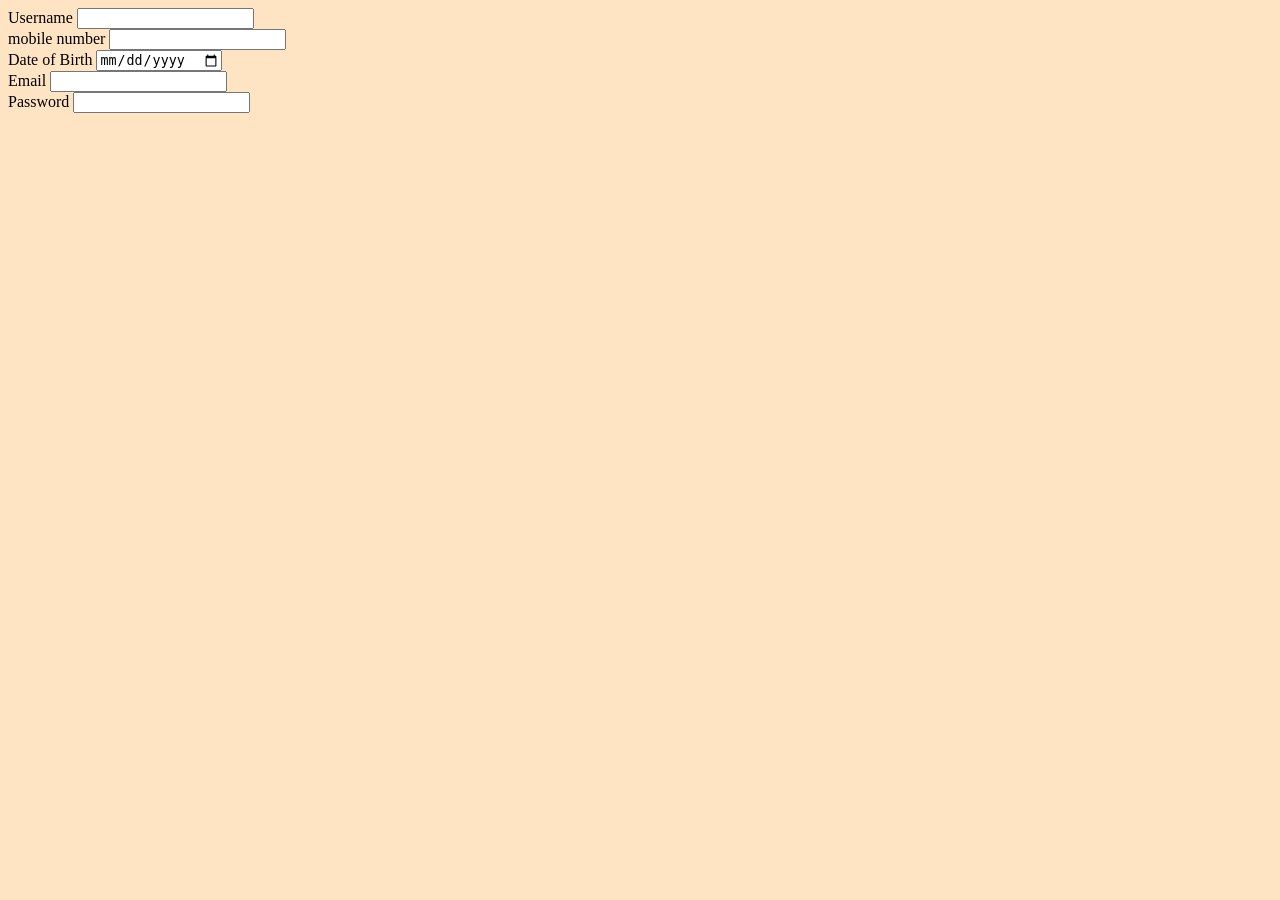
==== index.html @ 755a431a "added initial files" ====
<!DOCTYPE html>
<html lang="en">
<head>
    <meta charset="UTF-8">
    <meta name="viewport" content="width=device-width, initial-scale=1.0">
    <title>Document</title>
    <link rel="stylesheet" href="index.css">
</head>
<body>

    <form>
        
   <label  for="username">Username</label>
   <input  type="text" id="username"><br>

   <label for="mobile number">mobile number</label>
   <input type="number" id="mobile number"><br>

   <label for="dob"> Date of Birth</label>
   <input type="date" id="dob"><br>

   <label for="email"> Email</label>
   <input type="email" id="email"><br>

   <lable for="pass"> Password</lable>
   <input type="password" id="pass"><br>
</form>

    
    

</body>
</html>
---- index.css ----
body{
    background-color: bisque;
    text-align: bottom
    ;
}

#username{
    
}
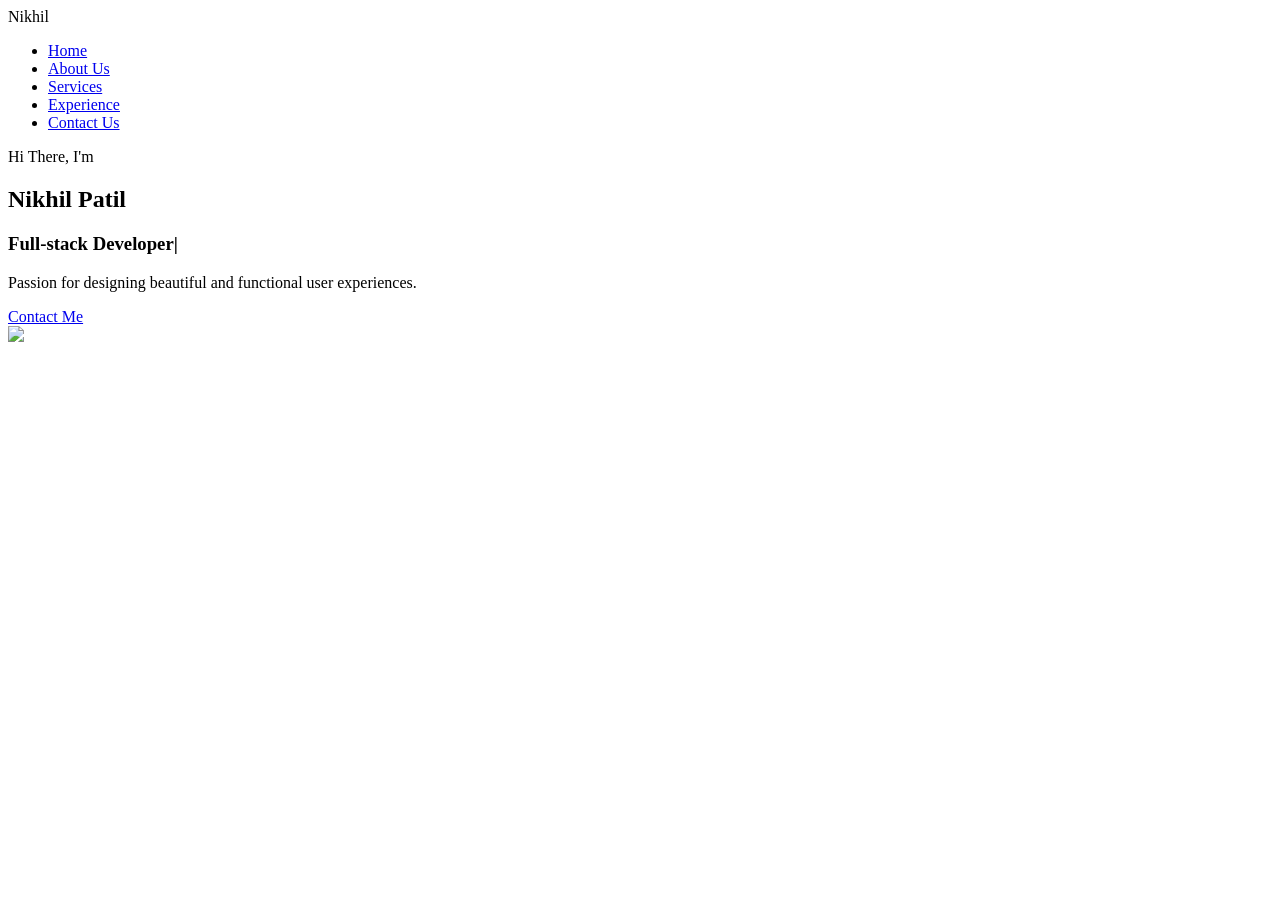
==== commit 2e4a76c4: "remove index files added" ====
--- a/index.html
+++ b/index.html
@@ -3,31 +3,41 @@
 <head>
     <meta charset="UTF-8">
     <meta name="viewport" content="width=device-width, initial-scale=1.0">
-    <title>Document</title>
-    <link rel="stylesheet" href="index.css">
+    <title>Nikhil portfolio</title>
+    <link rel="stylesheet"  href="portfolio.css">
 </head>
 <body>
+    <header>
+    <div class="container">
+      <div class="logo">Nikhil</div>
+      <nav>
+        <ul>
+          <li><a href="#">Home</a></li>
+          <li><a href="#">About Us</a></li>
+          <li><a href="#">Services</a></li>
+          <li><a href="#">Experience</a></li>
+          
+          
+          <li><a href="#">Contact Us</a></li>
+        </ul>
+      </nav>
+    </div>
+  </header>
 
-    <form>
-        
-   <label  for="username">Username</label>
-   <input  type="text" id="username"><br>
-
-   <label for="mobile number">mobile number</label>
-   <input type="number" id="mobile number"><br>
-
-   <label for="dob"> Date of Birth</label>
-   <input type="date" id="dob"><br>
-
-   <label for="email"> Email</label>
-   <input type="email" id="email"><br>
-
-   <lable for="pass"> Password</lable>
-   <input type="password" id="pass"><br>
-</form>
-
+  <section class="hero">
+    <div class="hero-text">
+      <p>Hi There, I'm</p>
+      <h1><span>Nikhil</span> Patil</h1>
+      <h3>Full-stack Developer|</h3>
+      <p class="desc">Passion for designing beautiful and functional user experiences.</p>
+      <a href="#" class="btn">Contact Me</a>
+    </div>
+    <div class="hero-img">
+      <div class="img-border">
+        <img src="d:\jac1.png">
+      </div>
+    </div>
+  </section>
     
-    
-
 </body>
 </html>
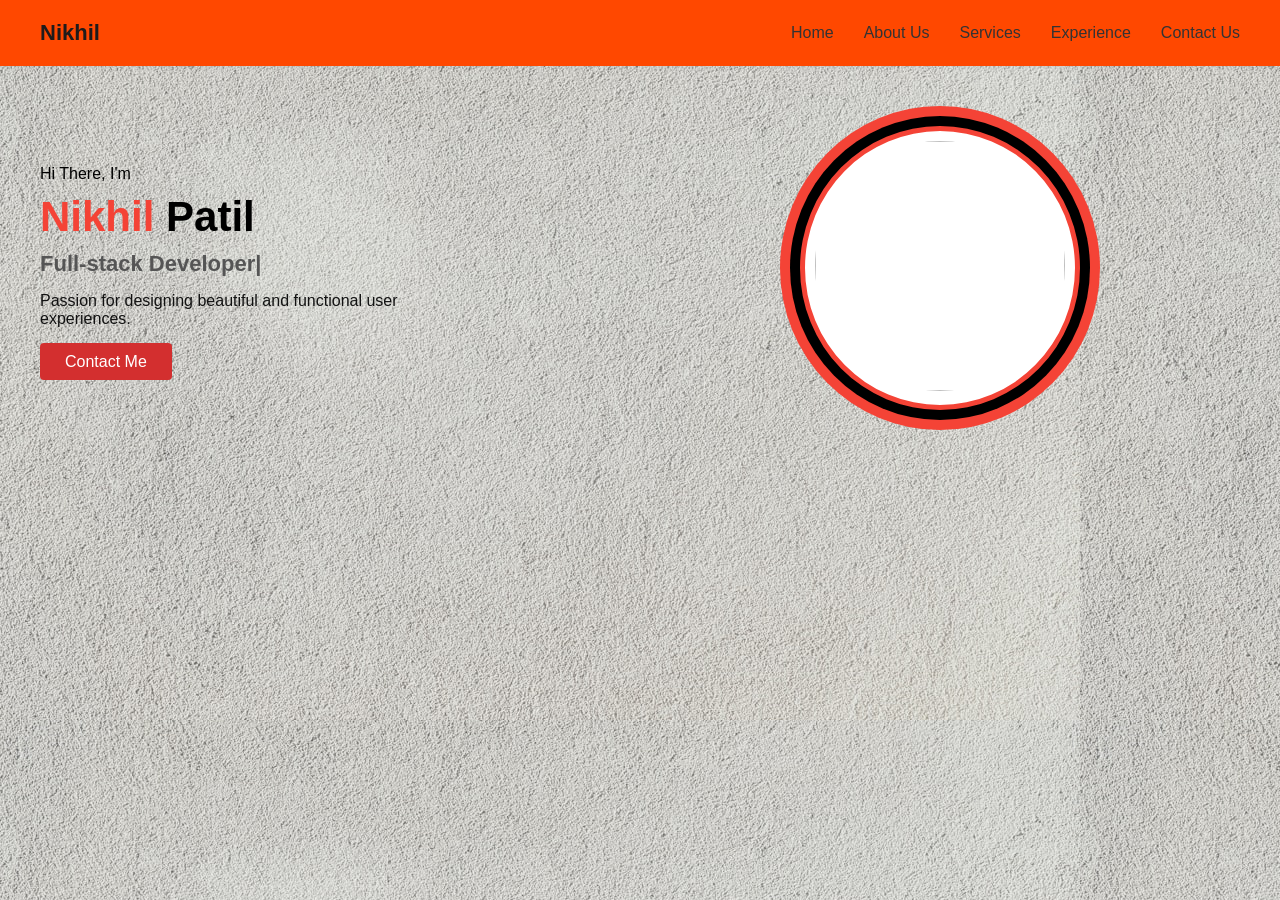
==== commit 55740ce4: "new added files" ====
--- a/index.html
+++ b/index.html
@@ -4,7 +4,7 @@
     <meta charset="UTF-8">
     <meta name="viewport" content="width=device-width, initial-scale=1.0">
     <title>Nikhil portfolio</title>
-    <link rel="stylesheet"  href="portfolio.css">
+    <link rel="stylesheet"  href="index.css">
 </head>
 <body>
     <header>
--- a/index.css
+++ b/index.css
@@ -0,0 +1,129 @@
+*{
+  margin: 0;
+  padding: 0;
+  box-sizing: border-box;
+  font-family: "Segoe UI", sans-serif;
+  
+ 
+  
+  
+}
+
+body,html{
+  
+  background-image: url(background2.png);
+  
+
+
+}
+
+header{
+  
+  background: rgb(255, 72, 0);
+  box-shadow: 0 2px 5px rgba(0, 0, 0, 0.05);
+  padding: 20px 40px;
+
+  
+}
+
+.container {
+display: flex;
+justify-content: space-between;
+align-items: center;
+}
+
+.logo {
+  font-size: 22px;
+  font-weight: bold;
+  color: #1f1b1b;
+  
+}
+
+nav ul {
+  display: flex;
+  gap: 30px;
+  list-style: none;
+}
+
+nav ul li a {
+  text-decoration: none;
+  color: #333;
+  font-weight: 500;
+  transition: color 0.3s ease;
+}
+
+nav ul li a:hover {
+  color: #f44336;
+}
+
+.hero {
+  display: flex;
+  justify-content: space-between;
+  align-items: center;
+  
+  
+    padding: 60px 40px;
+}
+
+.hero-text {
+  flex: 1;
+}
+
+.hero-text h1 {
+     font-size: 42px;
+  margin: 10px 0;
+}
+
+.hero-text h1 span {
+  color: #f44336;
+}
+
+.hero-text h3 {
+  font-size: 22px;
+  color: #555;
+  margin-bottom: 15px;
+}
+
+.hero-text .desc {
+  max-width: 450px;
+  font-size: 16px;
+  color: #121212;
+  margin-bottom: 25px;
+}
+
+.btn {
+  background: #d32f2f;
+  color: #fff;
+  padding: 10px 25px;
+  border-radius: 4px;
+  text-decoration: none;
+  font-weight: 500;
+  transition: background 0.3s;
+}
+
+.btn:hover {
+  background: #d32f2f;
+}
+
+.hero-img {
+  flex: 1;
+  display: flex;
+  justify-content: center;
+  align-items: center;
+}
+
+.img-border {
+  position: relative;
+  border: 5px solid #f44336;
+  padding: 10px;
+  border-radius: 50%;
+  background: white;
+  box-shadow: 0 0 0 10px #000, 0 0 0 20px #f44336;
+}
+
+.img-border img {
+  width: 250px;
+  height: 250px;
+  object-fit: cover;
+  border-radius: 50%;
+}    
